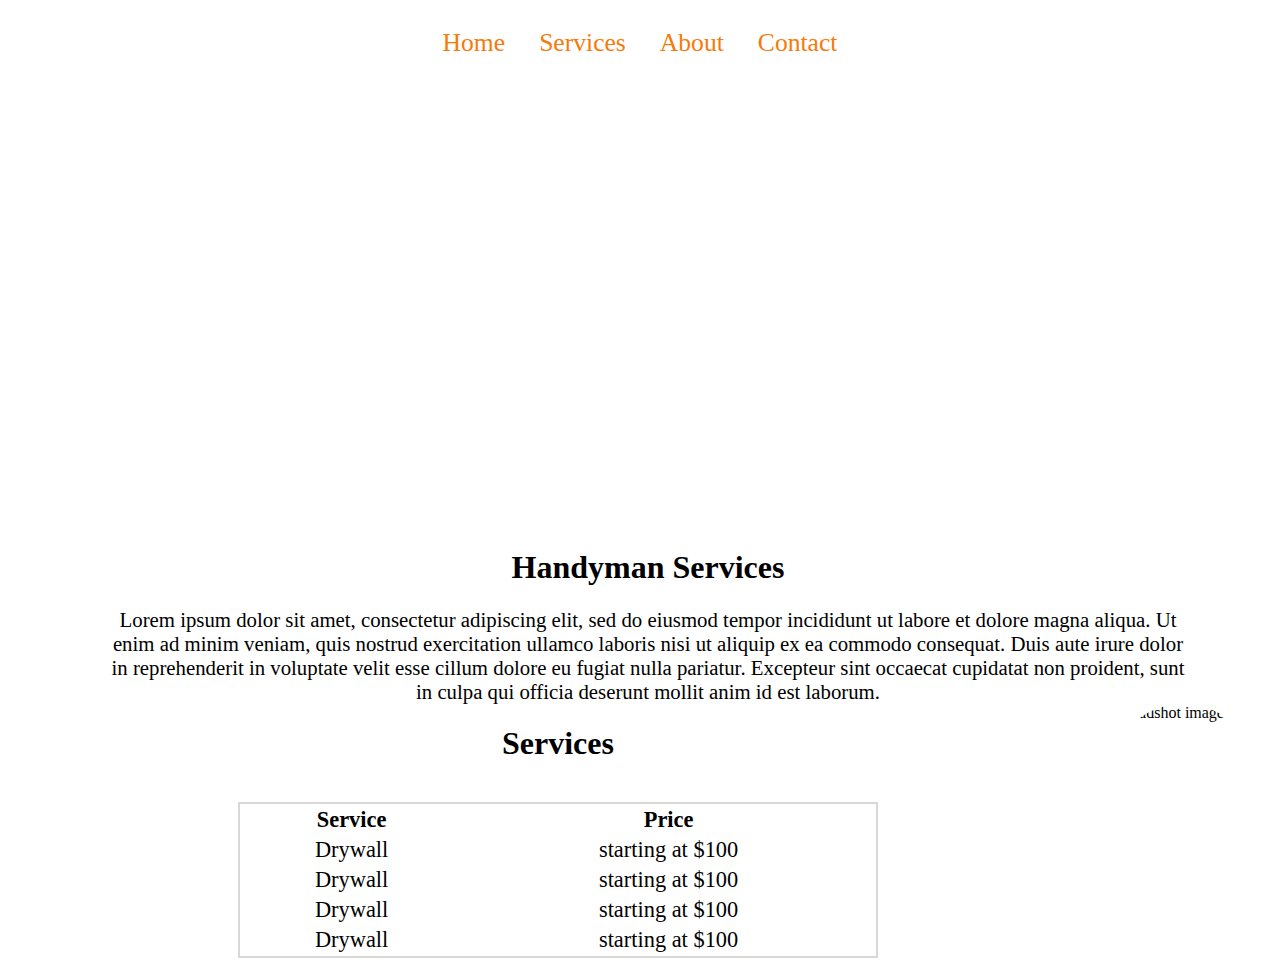
==== index.html @ 91ad25b0 "index files and homepage" ====
<!DOCTYPE html>
<html lang="en">

<head>
    <meta charset="UTF-8">
    <meta http-equiv="X-UA-Compatible" content="IE=edge">
    <meta name="viewport" content="width=device-width, initial-scale=1.0">
    <title>Robert Vela</title>
    <link rel="stylesheet" href="index.css">
</head>

<body>
    <header>
        <nav>
            <a href="#">Home</a>
            <a href="#">Services</a>
            <a href="#">About</a>
            <a href="#">Contact</a>
        </nav>
    </header>

    <div id="welcomeimg"></div>
    
    
    <div id="about-wrapper">
        <H1 id="title">Handyman Services</H1>
        <p id="about">
            Lorem ipsum dolor sit amet, consectetur adipiscing elit, sed do eiusmod tempor incididunt ut labore et dolore
            magna
            aliqua. Ut enim ad minim veniam, quis nostrud exercitation ullamco laboris nisi ut aliquip ex ea commodo
            consequat.
            Duis aute irure dolor in reprehenderit in voluptate velit esse cillum dolore eu fugiat nulla pariatur. Excepteur
            sint occaecat cupidatat non proident, sunt in culpa qui officia deserunt mollit anim id est laborum.
        </p>
        <img src="https://images.pexels.com/photos/3789888/pexels-photo-3789888.jpeg?auto=compress&cs=tinysrgb&w=800"
            alt="headshot image">
    </div>
    <div id="services-wrapper">
        <h1>Services</h1><br>
        <table>
            <tr>
                <th>
                    Service
                </th>
                <th>
                    Price
                </th>
            </tr>
            <tr>
                <td>
                    Drywall
                </td>
                <td>
                 starting at $100
                </td>
            </tr>
            <tr>
                <td>
                    Drywall
                </td>
                <td>
                 starting at $100
                </td>
            </tr>
            <tr>
                <td>
                    Drywall
                </td>
                <td>
                 starting at $100
                </td>
            </tr><tr>
                <td>
                    Drywall
                </td>
                <td>
                 starting at $100
                </td>
            </tr>
        </table>

    </div>
</body>

</html>
---- index.css ----
header {
    height: 70px;

}

header nav {
    text-align: center;
    line-height: 70px;

}

header nav a {
    text-decoration: none;
    font-size: 1.6em;
    margin: 0 15px;
    color: #F7790A;
}

#welcomeimg {
    width: 100vw;
    height: 50vh;
    background-image: url('https://images.pexels.com/photos/1249611/pexels-photo-1249611.jpeg?auto=compress&cs=tinysrgb&w=800');
    background-size: cover;
}

#title {
    text-align: center;
    
}

#about-wrapper {
    width: 100vw;

}

#about-wrapper p {
    font-size: 1.3em;
    width: 85%;
    text-align: center;
    margin: auto;
}

#about-wrapper img{
 height: 150px;   
 width: 150px;
 border-radius: 50%;
 float: right;
 margin-right: 30px;

}

#services-wrapper {
    width: 100vw;
    text-align: center;
}

#services-wrapper table {
    margin: auto;
    width: 50vw;
    border: 2px solid #d8d8d8;
    font-size: 1.4em;
}

#services-wrapper tr {
    border: 2px solid #d8d8d8;
   
}
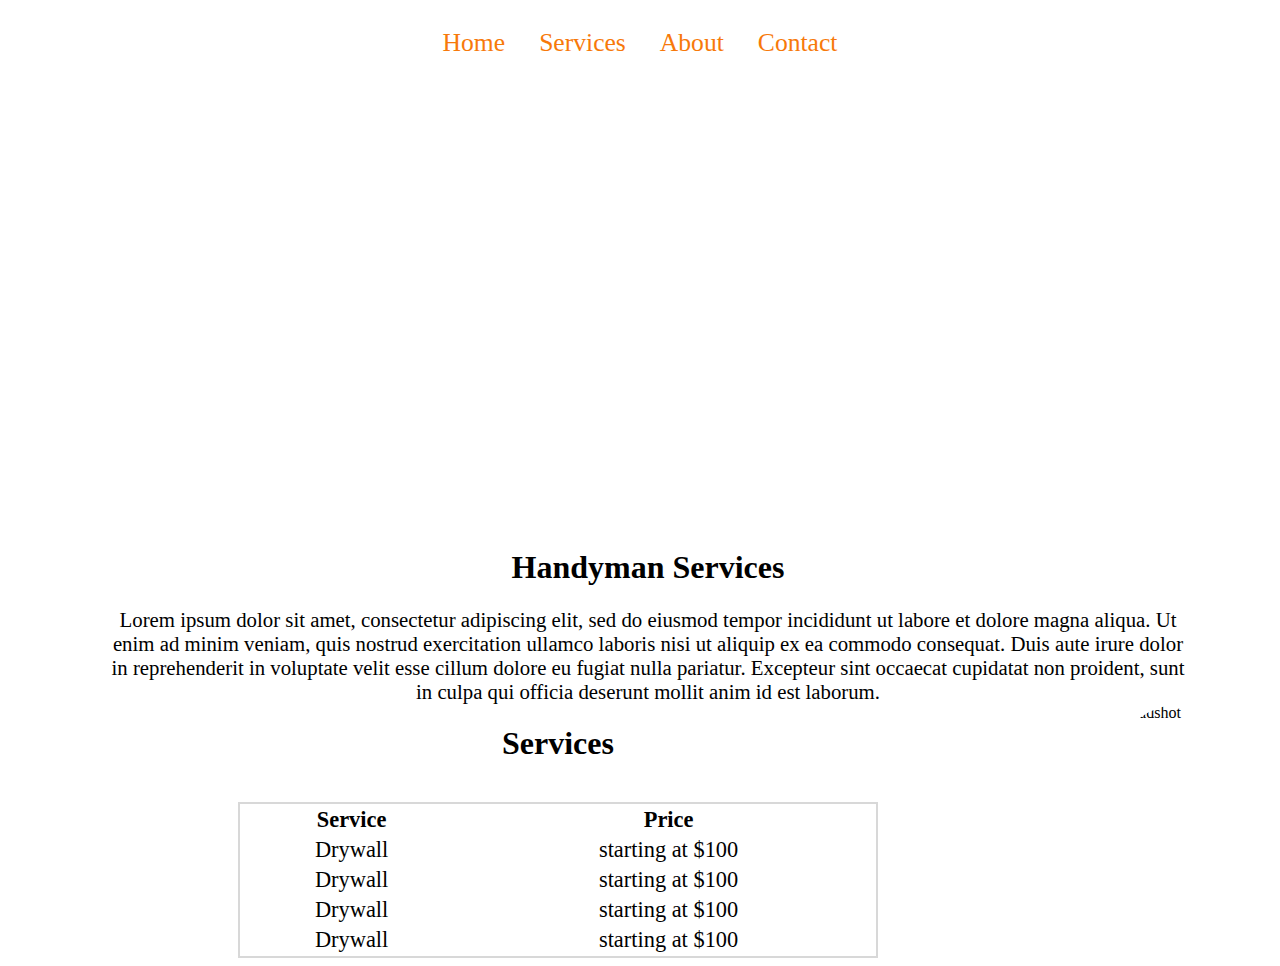
==== commit 84908125: "added content" ====
--- a/index.html
+++ b/index.html
@@ -5,35 +5,37 @@
     <meta charset="UTF-8">
     <meta http-equiv="X-UA-Compatible" content="IE=edge">
     <meta name="viewport" content="width=device-width, initial-scale=1.0">
-    <title>Robert Vela</title>
+    <title> RKJ Renovations</title>
     <link rel="stylesheet" href="index.css">
 </head>
 
 <body>
     <header>
         <nav>
-            <a href="#">Home</a>
-            <a href="#">Services</a>
+            <a href="">Home</a>
+            <a href="./services.html">Services</a>
             <a href="#">About</a>
             <a href="#">Contact</a>
         </nav>
     </header>
 
     <div id="welcomeimg"></div>
-    
-    
+
+
     <div id="about-wrapper">
         <H1 id="title">Handyman Services</H1>
         <p id="about">
-            Lorem ipsum dolor sit amet, consectetur adipiscing elit, sed do eiusmod tempor incididunt ut labore et dolore
+            Lorem ipsum dolor sit amet, consectetur adipiscing elit, sed do eiusmod tempor incididunt ut labore et
+            dolore
             magna
             aliqua. Ut enim ad minim veniam, quis nostrud exercitation ullamco laboris nisi ut aliquip ex ea commodo
             consequat.
-            Duis aute irure dolor in reprehenderit in voluptate velit esse cillum dolore eu fugiat nulla pariatur. Excepteur
+            Duis aute irure dolor in reprehenderit in voluptate velit esse cillum dolore eu fugiat nulla pariatur.
+            Excepteur
             sint occaecat cupidatat non proident, sunt in culpa qui officia deserunt mollit anim id est laborum.
         </p>
-        <img src="https://images.pexels.com/photos/3789888/pexels-photo-3789888.jpeg?auto=compress&cs=tinysrgb&w=800"
-            alt="headshot image">
+        <img src="https://th.bing.com/th/id/OIP.xYtpqP-ReuA_IP0yaWOccAHaJx?w=132&h=180&c=7&r=0&o=5&dpr=2&pid=1.7"
+            alt="headshot">
     </div>
     <div id="services-wrapper">
         <h1>Services</h1><br>
@@ -51,7 +53,7 @@
                     Drywall
                 </td>
                 <td>
-                 starting at $100
+                    starting at $100
                 </td>
             </tr>
             <tr>
@@ -59,7 +61,7 @@
                     Drywall
                 </td>
                 <td>
-                 starting at $100
+                    starting at $100
                 </td>
             </tr>
             <tr>
@@ -67,19 +69,24 @@
                     Drywall
                 </td>
                 <td>
-                 starting at $100
+                    starting at $100
                 </td>
-            </tr><tr>
+            </tr>
+            <tr>
                 <td>
                     Drywall
                 </td>
                 <td>
-                 starting at $100
+                    starting at $100
                 </td>
             </tr>
         </table>
 
     </div>
+
+    <footer>
+
+    </footer>
 </body>
 
 </html>--- a/index.css
+++ b/index.css
@@ -65,4 +65,26 @@
     border: 2px solid #d8d8d8;
    
 }
+#servicep {
+    color: #042821;
+  font-style: oblique;
+  font-size: larger;
+  text-indent: 1.5em;
+}
+#rkj {
+ border: 2px solid;
+ border-radius: 8px;
+ width: 200px;
+}
+#spec {
+    margin: auto;
+    width: 50vw;
+    border: 2px solid #d8d8d8;
+    font-size: 1.4em; 
+    border: 2px solid #d8d8d8;
+}
 
+#spec td {
+    padding-left: 40px;
+}
+
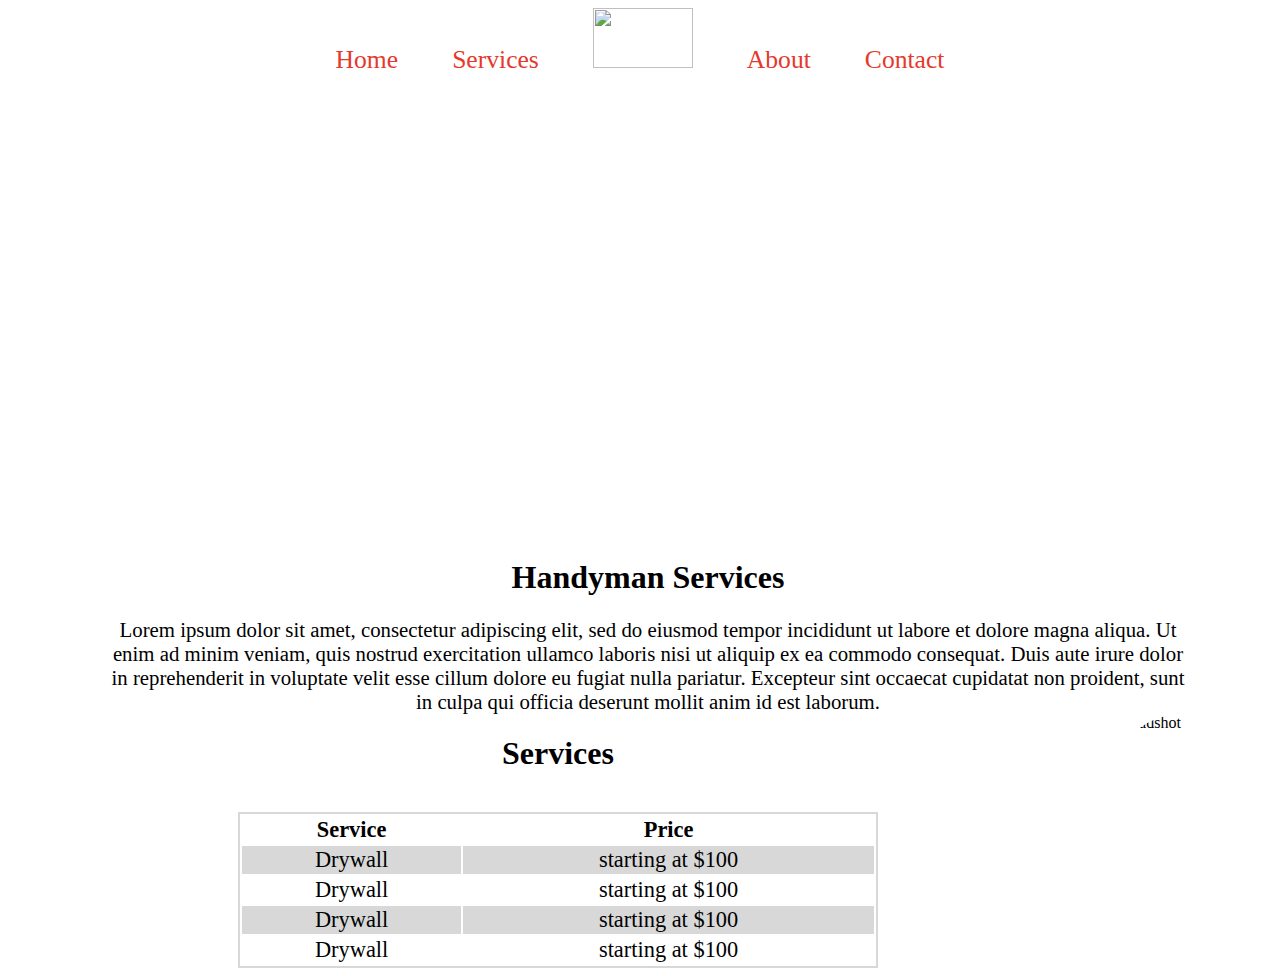
==== commit b74c0d9d: "added contact page" ====
--- a/index.html
+++ b/index.html
@@ -14,8 +14,9 @@
         <nav>
             <a href="">Home</a>
             <a href="./services.html">Services</a>
+            <a href="./index.html"><img id="logo" src="https://scontent-mia3-1.xx.fbcdn.net/v/t39.30808-6/300153481_104699472361667_3045128846346229906_n.jpg?_nc_cat=108&ccb=1-7&_nc_sid=e3f864&_nc_ohc=k2nuOzDU1d4AX-w0Kld&tn=NVralqMhpgWFLEC_&_nc_ht=scontent-mia3-1.xx&oh=00_AfAIrSS0YMA1SiMbnrgqcbGL7wRp6Ipxtq_UO9BNL-xNLA&oe=637AE791" alt=""></a>
             <a href="#">About</a>
-            <a href="#">Contact</a>
+            <a href="contact.html">Contact</a>
         </nav>
     </header>
 
--- a/index.css
+++ b/index.css
@@ -1,6 +1,6 @@
 header {
     height: 70px;
-
+    padding-bottom: 10px;
 }
 
 header nav {
@@ -12,8 +12,13 @@
 header nav a {
     text-decoration: none;
     font-size: 1.6em;
-    margin: 0 15px;
-    color: #F7790A;
+    margin: 0 25px;
+    color: #E6382C;
+}
+
+#logo {
+    height: 60px;
+    width: 100px;
 }
 
 #welcomeimg {
@@ -25,7 +30,7 @@
 
 #title {
     text-align: center;
-    
+
 }
 
 #about-wrapper {
@@ -40,12 +45,12 @@
     margin: auto;
 }
 
-#about-wrapper img{
- height: 150px;   
- width: 150px;
- border-radius: 50%;
- float: right;
- margin-right: 30px;
+#about-wrapper img {
+    height: 150px;
+    width: 150px;
+    border-radius: 50%;
+    float: right;
+    margin-right: 30px;
 
 }
 
@@ -63,28 +68,46 @@
 
 #services-wrapper tr {
     border: 2px solid #d8d8d8;
-   
+
 }
+
+#services-wrapper tr:nth-child(even) {
+    background-color: #d8d8d8;
+}
+
 #servicep {
     color: #042821;
-  font-style: oblique;
-  font-size: larger;
-  text-indent: 1.5em;
+   font-style: oblique;
+    font-size: larger;
+    text-indent: 1.5em;
 }
+
 #rkj {
- border: 2px solid;
- border-radius: 8px;
- width: 200px;
+    border: 2px solid;
+    border-radius: 8px;
+    width: 200px;
 }
+
 #spec {
     margin: auto;
     width: 50vw;
     border: 2px solid #d8d8d8;
-    font-size: 1.4em; 
+    font-size: 1.4em;
     border: 2px solid #d8d8d8;
 }
 
 #spec td {
     padding-left: 40px;
 }
-
+#contact {
+    color: #E6382C;
+}
+#contact input {
+    margin-bottom: 1.5em;
+    text-align: center;
+   
+}
+#contact button {
+    color: #E6382C;
+    border: 1em;
+}